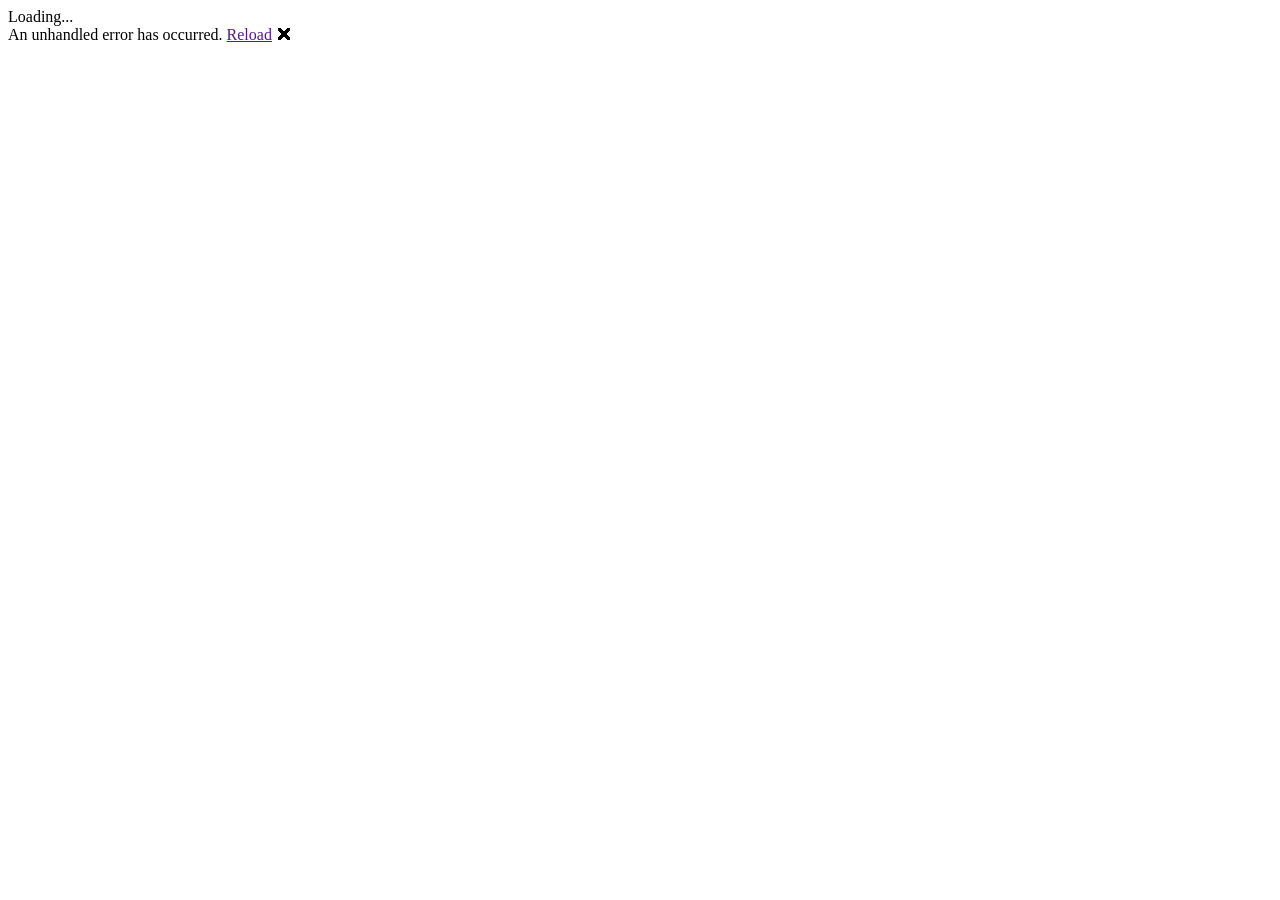
==== bin/Debug/net8.0-windows10.0.19041.0/win10-x64/AppX/wwwroot/index.html @ 51555fc0 "Initial Project Setup with MudBlazor installed." ====
<!DOCTYPE html>
<html lang="en">
<head>
    <meta charset="utf-8" />
    <meta name="viewport" content="width=device-width, initial-scale=1.0, maximum-scale=1.0, user-scalable=no, viewport-fit=cover" />
    <title>JournalManagementSystem</title>
    <base href="/" />
    <link rel="stylesheet" href="css/bootstrap/bootstrap.min.css" />
    <link rel="stylesheet" href="css/app.css" />
    <link rel="stylesheet" href="JournalManagementSystem.styles.css" />
    <link rel="icon" type="image/png" href="favicon.png" />
    <link href="https://fonts.googleapis.com/css?family=Roboto:300,400,500,700&display=swap" rel="stylesheet" />
    <link href="_content/MudBlazor/MudBlazor.min.css?v=@(MudBlazor.Metadata.Version)" rel="stylesheet" />


</head>

<body>

    <div class="status-bar-safe-area"></div>

    <div id="app">Loading...</div>

    <div id="blazor-error-ui">
        An unhandled error has occurred.
        <a href="" class="reload">Reload</a>
        <a class="dismiss">🗙</a>
    </div>

    <script src="_framework/blazor.webview.js" autostart="false"></script>
    <script src="_content/MudBlazor/MudBlazor.min.js?v=@(MudBlazor.Metadata.Version)"></script>


</body>

</html>
---- bin/Debug/net8.0-windows10.0.19041.0/win10-x64/AppX/wwwroot/JournalManagementSystem.styles.css ----
/* /Components/Layout/MainLayout.razor.rz.scp.css */
.page[b-1dzqtttqq5] {
    position: relative;
    display: flex;
    flex-direction: column;
}

main[b-1dzqtttqq5] {
    flex: 1;
}

.sidebar[b-1dzqtttqq5] {
    background-image: linear-gradient(180deg, rgb(5, 39, 103) 0%, #3a0647 70%);
}

.top-row[b-1dzqtttqq5] {
    background-color: #f7f7f7;
    border-bottom: 1px solid #d6d5d5;
    justify-content: flex-end;
    height: 3.5rem;
    display: flex;
    align-items: center;
}

    .top-row[b-1dzqtttqq5]  a, .top-row[b-1dzqtttqq5]  .btn-link {
        white-space: nowrap;
        margin-left: 1.5rem;
        text-decoration: none;
    }

        .top-row[b-1dzqtttqq5]  a:hover, .top-row[b-1dzqtttqq5]  .btn-link:hover {
            text-decoration: underline;
        }

        .top-row[b-1dzqtttqq5]  a:first-child {
            overflow: hidden;
            text-overflow: ellipsis;
        }

@media (max-width: 640.98px) {
    .top-row[b-1dzqtttqq5] {
        justify-content: space-between;
    }

        .top-row[b-1dzqtttqq5]  a, .top-row[b-1dzqtttqq5]  .btn-link {
            margin-left: 0;
        }
}

@media (min-width: 641px) {
    .page[b-1dzqtttqq5] {
        flex-direction: row;
    }

    .sidebar[b-1dzqtttqq5] {
        width: 250px;
        height: 100vh;
        position: sticky;
        top: 0;
    }

    .top-row[b-1dzqtttqq5] {
        position: sticky;
        top: 0;
        z-index: 1;
    }

        .top-row.auth[b-1dzqtttqq5]  a:first-child {
            flex: 1;
            text-align: right;
            width: 0;
        }

    .top-row[b-1dzqtttqq5], article[b-1dzqtttqq5] {
        padding-left: 2rem !important;
        padding-right: 1.5rem !important;
    }
}
/* /Components/Layout/NavMenu.razor.rz.scp.css */
.navbar-toggler[b-532z39oyjd] {
    appearance: none;
    cursor: pointer;
    width: 3.5rem;
    height: 2.5rem;
    color: white;
    position: absolute;
    top: 0.5rem;
    right: 1rem;
    border: 1px solid rgba(255, 255, 255, 0.1);
    background: url("data:image/svg+xml,%3csvg xmlns='http://www.w3.org/2000/svg' viewBox='0 0 30 30'%3e%3cpath stroke='rgba%28255, 255, 255, 0.55%29' stroke-linecap='round' stroke-miterlimit='10' stroke-width='2' d='M4 7h22M4 15h22M4 23h22'/%3e%3c/svg%3e") no-repeat center/1.75rem rgba(255, 255, 255, 0.1);
}

    .navbar-toggler:checked[b-532z39oyjd] {
        background-color: rgba(255, 255, 255, 0.5);
    }

.top-row[b-532z39oyjd] {
    height: 3.5rem;
    background-color: rgba(0,0,0,0.4);
}

.navbar-brand[b-532z39oyjd] {
    font-size: 1.1rem;
}

.bi[b-532z39oyjd] {
    display: inline-block;
    position: relative;
    width: 1.25rem;
    height: 1.25rem;
    margin-right: 0.75rem;
    top: -1px;
    background-size: cover;
}

.bi-house-door-fill-nav-menu[b-532z39oyjd] {
    background-image: url("data:image/svg+xml,%3Csvg xmlns='http://www.w3.org/2000/svg' width='16' height='16' fill='white' class='bi bi-house-door-fill' viewBox='0 0 16 16'%3E%3Cpath d='M6.5 14.5v-3.505c0-.245.25-.495.5-.495h2c.25 0 .5.25.5.5v3.5a.5.5 0 0 0 .5.5h4a.5.5 0 0 0 .5-.5v-7a.5.5 0 0 0-.146-.354L13 5.793V2.5a.5.5 0 0 0-.5-.5h-1a.5.5 0 0 0-.5.5v1.293L8.354 1.146a.5.5 0 0 0-.708 0l-6 6A.5.5 0 0 0 1.5 7.5v7a.5.5 0 0 0 .5.5h4a.5.5 0 0 0 .5-.5Z'/%3E%3C/svg%3E");
}

.bi-plus-square-fill-nav-menu[b-532z39oyjd] {
    background-image: url("data:image/svg+xml,%3Csvg xmlns='http://www.w3.org/2000/svg' width='16' height='16' fill='white' class='bi bi-plus-square-fill' viewBox='0 0 16 16'%3E%3Cpath d='M2 0a2 2 0 0 0-2 2v12a2 2 0 0 0 2 2h12a2 2 0 0 0 2-2V2a2 2 0 0 0-2-2H2zm6.5 4.5v3h3a.5.5 0 0 1 0 1h-3v3a.5.5 0 0 1-1 0v-3h-3a.5.5 0 0 1 0-1h3v-3a.5.5 0 0 1 1 0z'/%3E%3C/svg%3E");
}

.bi-list-nested-nav-menu[b-532z39oyjd] {
    background-image: url("data:image/svg+xml,%3Csvg xmlns='http://www.w3.org/2000/svg' width='16' height='16' fill='white' class='bi bi-list-nested' viewBox='0 0 16 16'%3E%3Cpath fill-rule='evenodd' d='M4.5 11.5A.5.5 0 0 1 5 11h10a.5.5 0 0 1 0 1H5a.5.5 0 0 1-.5-.5zm-2-4A.5.5 0 0 1 3 7h10a.5.5 0 0 1 0 1H3a.5.5 0 0 1-.5-.5zm-2-4A.5.5 0 0 1 1 3h10a.5.5 0 0 1 0 1H1a.5.5 0 0 1-.5-.5z'/%3E%3C/svg%3E");
}

.nav-item[b-532z39oyjd] {
    font-size: 0.9rem;
    padding-bottom: 0.5rem;
}

    .nav-item:first-of-type[b-532z39oyjd] {
        padding-top: 1rem;
    }

    .nav-item:last-of-type[b-532z39oyjd] {
        padding-bottom: 1rem;
    }

    .nav-item[b-532z39oyjd]  a {
        color: #d7d7d7;
        border-radius: 4px;
        height: 3rem;
        display: flex;
        align-items: center;
        line-height: 3rem;
    }

        .nav-item[b-532z39oyjd]  a.active {
            background-color: rgba(255,255,255,0.37);
            color: white;
        }

        .nav-item[b-532z39oyjd]  a:hover {
            background-color: rgba(255,255,255,0.1);
            color: white;
        }

.nav-scrollable[b-532z39oyjd] {
    display: none;
}

.navbar-toggler:checked ~ .nav-scrollable[b-532z39oyjd] {
    display: block;
}

@media (min-width: 641px) {
    .navbar-toggler[b-532z39oyjd] {
        display: none;
    }

    .nav-scrollable[b-532z39oyjd] {
        /* Never collapse the sidebar for wide screens */
        display: block;
        /* Allow sidebar to scroll for tall menus */
        height: calc(100vh - 3.5rem);
        overflow-y: auto;
    }
}
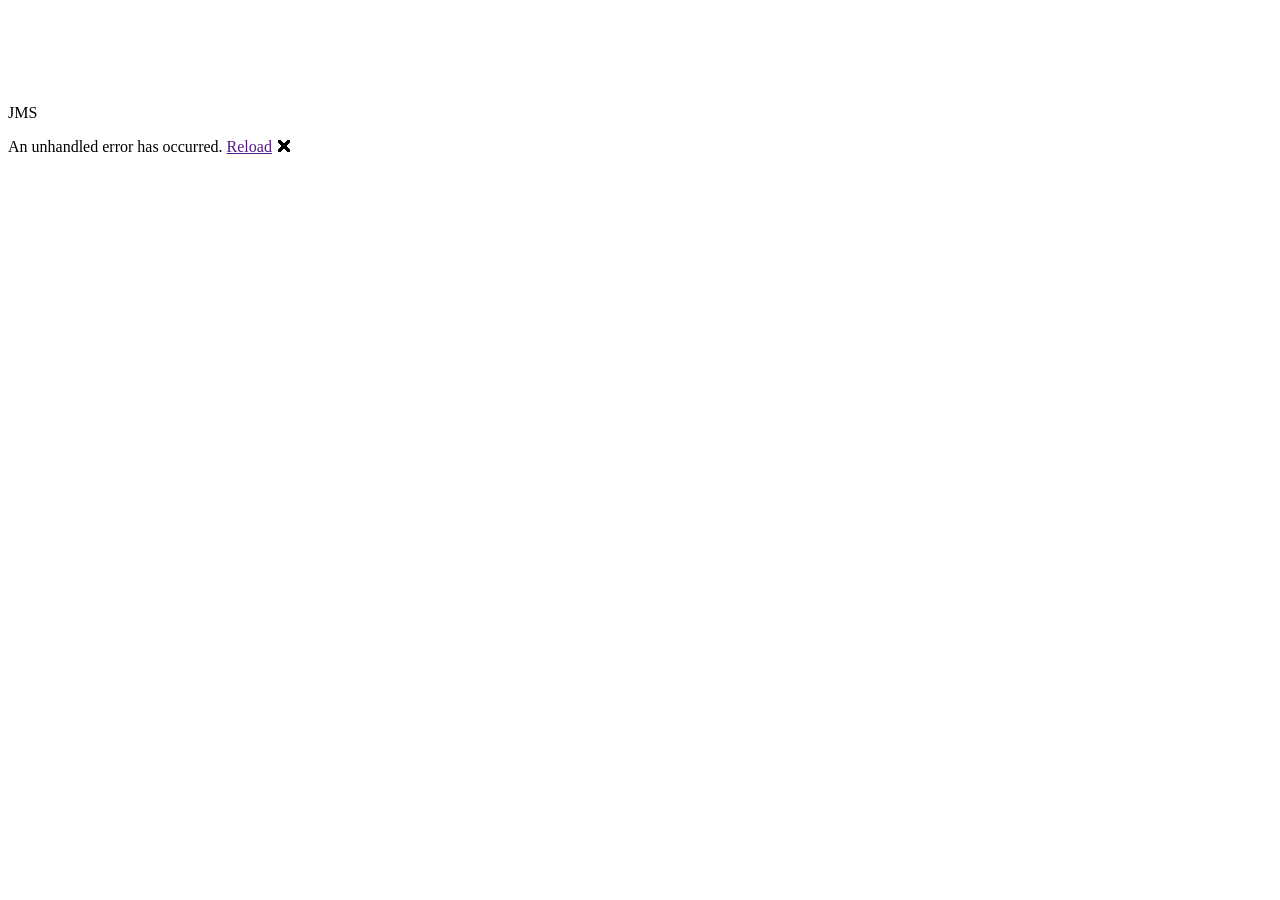
==== commit fc9eb4c6: "Implemented Login and Logout with sqlite connection" ====
--- a/bin/Debug/net8.0-windows10.0.19041.0/win10-x64/AppX/wwwroot/index.html
+++ b/bin/Debug/net8.0-windows10.0.19041.0/win10-x64/AppX/wwwroot/index.html
@@ -11,6 +11,11 @@
     <link rel="icon" type="image/png" href="favicon.png" />
     <link href="https://fonts.googleapis.com/css?family=Roboto:300,400,500,700&display=swap" rel="stylesheet" />
     <link href="_content/MudBlazor/MudBlazor.min.css?v=@(MudBlazor.Metadata.Version)" rel="stylesheet" />
+    <link href="https://fonts.googleapis.com/css?family=Roboto:300,400,500,700&display=swap" rel="stylesheet" />
+    <link href="@Assets[" _content /MudBlazor/MudBlazor.min.css"]" rel="stylesheet" />
+    <link href="https://cdn.quilljs.com/1.3.6/quill.snow.css" rel="stylesheet" />
+
+
 
 
 </head>
@@ -19,7 +24,15 @@
 
     <div class="status-bar-safe-area"></div>
 
-    <div id="app">Loading...</div>
+    <div id="app">
+        <div class="mud-loader-container">
+            <div class="mud-loader-center">
+                <div class="mud-progress-circular mud-progress-indeterminate mud-primary" style="width:80px; height:80px;"></div>
+                <p class="mud-loader-text">JMS</p>
+            </div>
+        </div>
+    </div>
+
 
     <div id="blazor-error-ui">
         An unhandled error has occurred.
@@ -29,8 +42,13 @@
 
     <script src="_framework/blazor.webview.js" autostart="false"></script>
     <script src="_content/MudBlazor/MudBlazor.min.js?v=@(MudBlazor.Metadata.Version)"></script>
+    <script src="@Assets[" _content /MudBlazor/MudBlazor.min.js"]"></script>
+    <script src="https://cdn.quilljs.com/1.3.6/quill.js"></script>
+    <script src="js/quill.js"></script>
+
 
 
 </body>
 
-</html>+</html>
+
--- a/bin/Debug/net8.0-windows10.0.19041.0/win10-x64/AppX/wwwroot/css/app.css
+++ b/bin/Debug/net8.0-windows10.0.19041.0/win10-x64/AppX/wwwroot/css/app.css
@@ -0,0 +1,29 @@
+﻿.mud-loader-container {
+    display: flex;
+    justify-content: center;
+    align-items: center;
+    height: 100vh;
+    background-color: #f5f5f5; /* Optional background */
+    flex-direction: column;
+    font-family: 'Roboto', sans-serif;
+}
+
+.mud-loader-center {
+    display: flex;
+    flex-direction: column;
+    align-items: center;
+}
+
+/* Text styling */
+.mud-loader-text {
+    margin-top: 15px;
+    font-size: 2rem;
+    font-weight: 500;
+    color: #00695C; 
+}
+
+/* Spinner size */
+.mud-progress-circular.mud-progress-indeterminate {
+    width: 80px;
+    height: 80px;
+}
